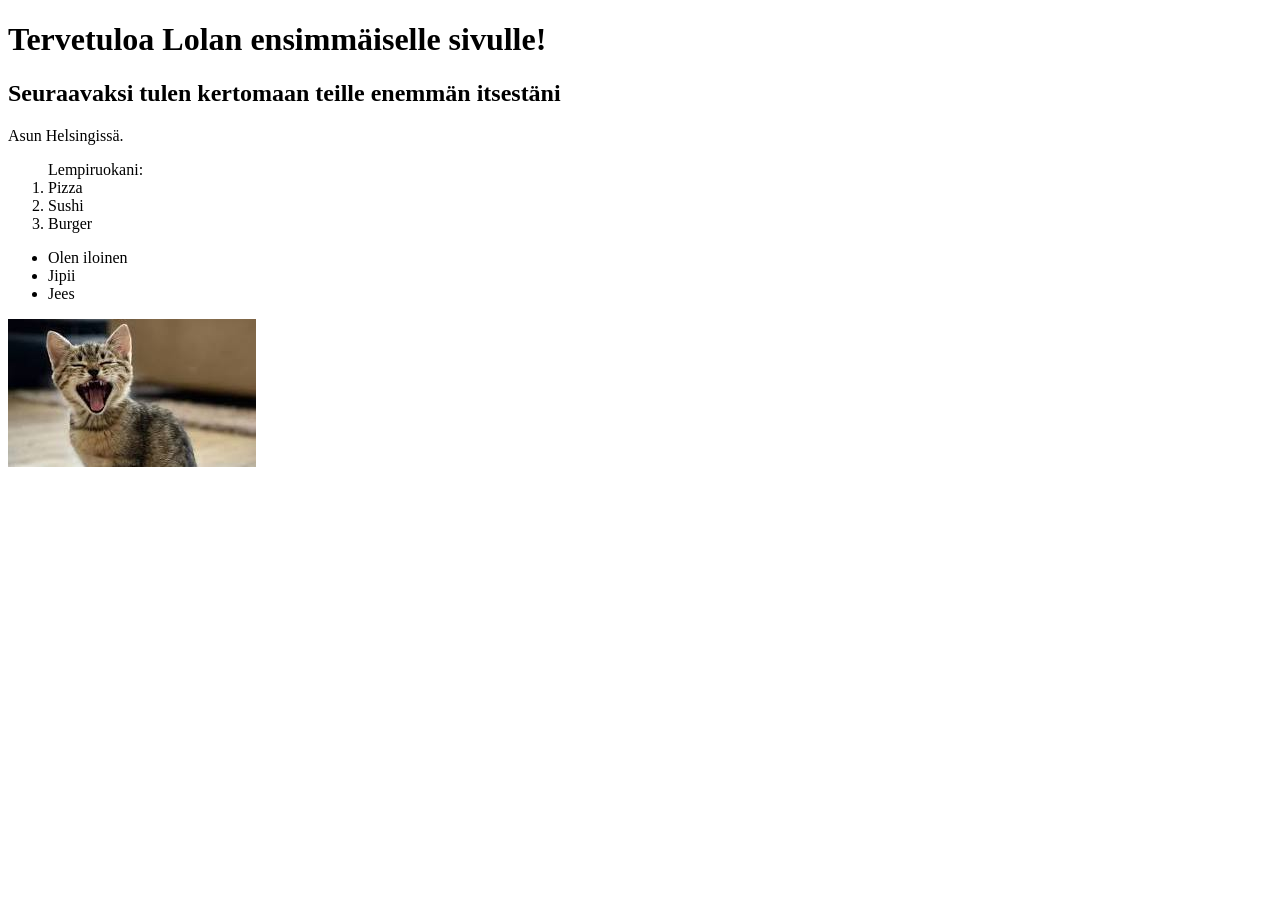
==== WS_01/index.html @ f300038a "Add index.html file with initial content and structure" ====
<!DOCTYPE html>
<html lang="en">
<head>
    <meta charset="UTF-8">
    <meta name="viewport" content="width=device-width, initial-scale=1.0">
    <title>Lolan sivu</title>
</head>
<body>
    <h1>Tervetuloa Lolan ensimmäiselle sivulle!</h1>
    <h2>Seuraavaksi tulen kertomaan teille enemmän itsestäni</h2>
    <p>Asun Helsingissä.</p>

    <ol> Lempiruokani:
        <li>Pizza</li>
        <li>Sushi</li>
        <li>Burger</li>
    </ol>

    <ul>
        <li>Olen iloinen</li>
        <li>Jipii</li>
        <li>Jees</li>
    </ul>

    <img src="download.jpg" alt="Kissa kuva">
</body>
</html>
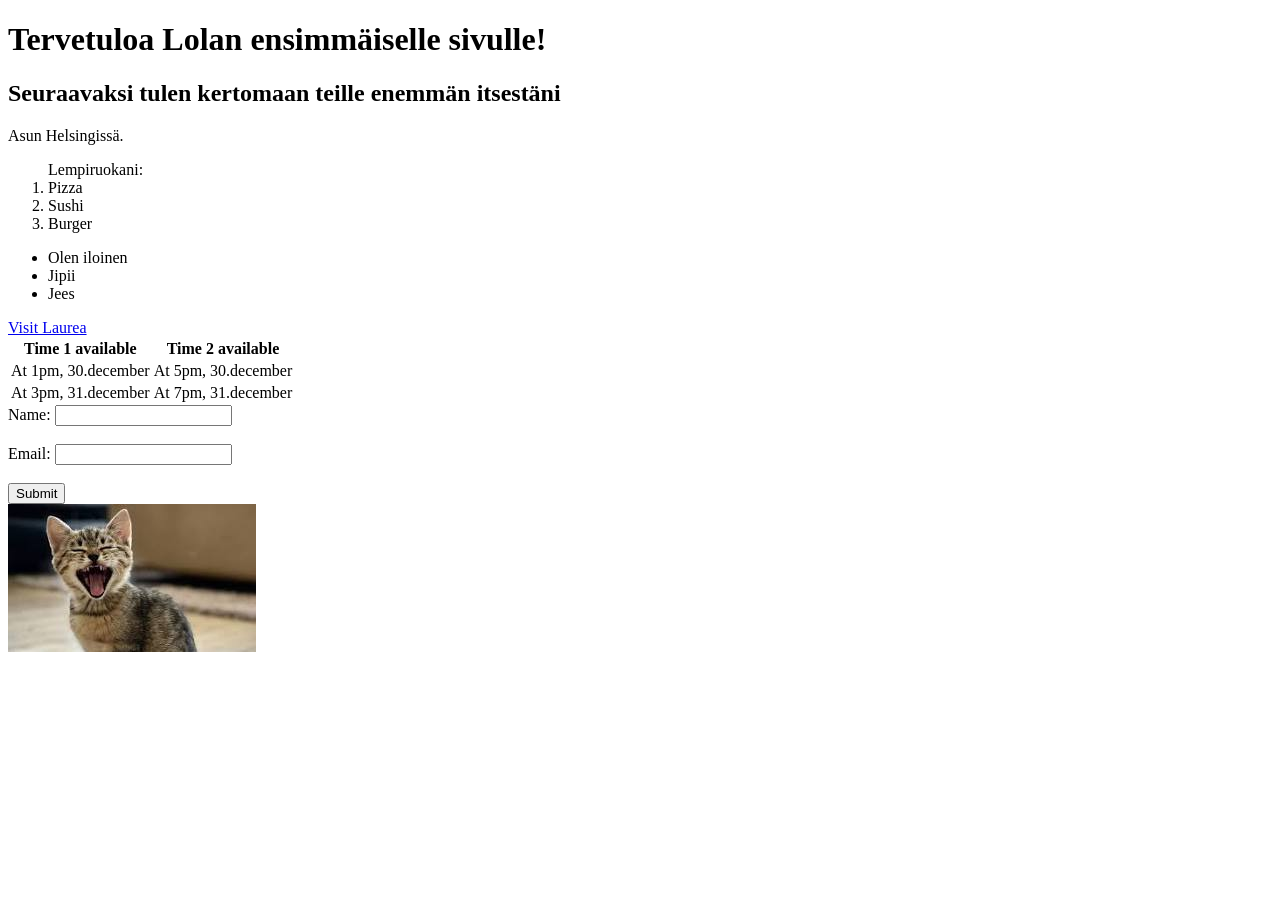
==== commit 20fe1b80: "Fix list formatting and restructure table and form elements in index.html" ====
--- a/WS_01/index.html
+++ b/WS_01/index.html
@@ -10,7 +10,7 @@
     <h2>Seuraavaksi tulen kertomaan teille enemmän itsestäni</h2>
     <p>Asun Helsingissä.</p>
 
-    <ol> Lempiruokani:
+    <ol>Lempiruokani:
         <li>Pizza</li>
         <li>Sushi</li>
         <li>Burger</li>
@@ -22,6 +22,29 @@
         <li>Jees</li>
     </ul>
 
+<a href="https://www.laurea.fi">Visit Laurea</a>
+<table>
+    <tr>
+        <th>Time 1 available</th>
+        <th>Time 2 available</th>
+    </tr>
+    <tr>
+        <td>At 1pm, 30.december</td>
+        <td>At 5pm, 30.december</td>
+    </tr>
+    <tr>
+        <td>At 3pm, 31.december</td>
+        <td>At 7pm, 31.december</td>
+    </tr>
+    </table>
+<form>
+    <label for="name">Name:</label>
+    <input type="text" id="name" name="name"><br><br>
+    <label for="email">Email:</label>
+    <input type="email" id="email" name="email"><br><br>
+    <input type="submit" value="Submit">
+    </form>
+
     <img src="download.jpg" alt="Kissa kuva">
 </body>
 </html>
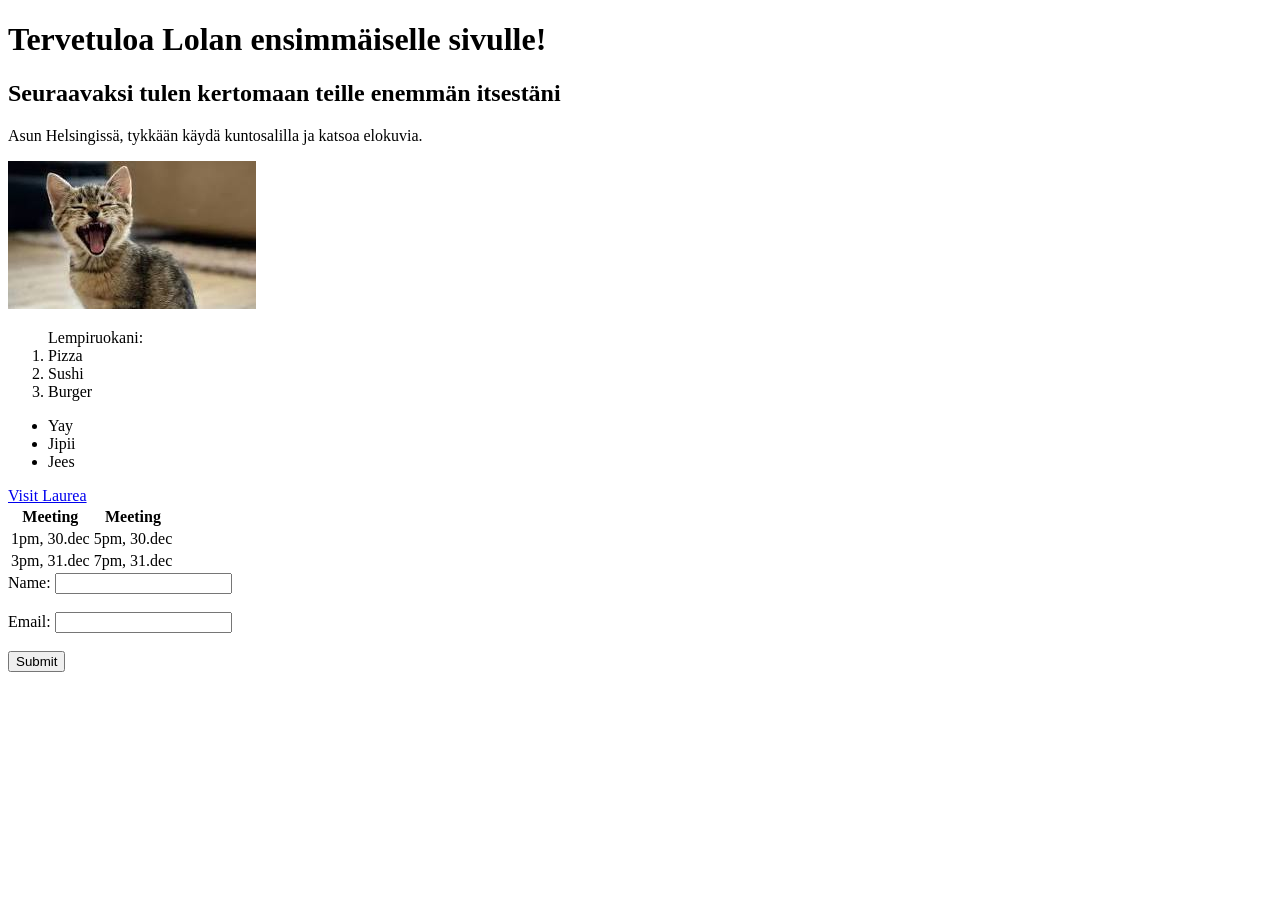
==== commit f9e52041: "Update index.html for Finnkino movie details; add new content and structure" ====
--- a/WS_01/index.html
+++ b/WS_01/index.html
@@ -8,8 +8,8 @@
 <body>
     <h1>Tervetuloa Lolan ensimmäiselle sivulle!</h1>
     <h2>Seuraavaksi tulen kertomaan teille enemmän itsestäni</h2>
-    <p>Asun Helsingissä.</p>
-
+    <p>Asun Helsingissä, tykkään käydä kuntosalilla ja katsoa elokuvia.</p>
+<img src="download.jpg" alt="Kissa kuva">
     <ol>Lempiruokani:
         <li>Pizza</li>
         <li>Sushi</li>
@@ -17,26 +17,29 @@
     </ol>
 
     <ul>
-        <li>Olen iloinen</li>
+        <li>Yay</li>
         <li>Jipii</li>
         <li>Jees</li>
     </ul>
 
 <a href="https://www.laurea.fi">Visit Laurea</a>
+
 <table>
     <tr>
-        <th>Time 1 available</th>
-        <th>Time 2 available</th>
+        <th>Meeting</th>
+        <th>Meeting</th>
     </tr>
     <tr>
-        <td>At 1pm, 30.december</td>
-        <td>At 5pm, 30.december</td>
+        <td>1pm, 30.dec</td>
+        <td>5pm, 30.dec</td>
     </tr>
     <tr>
-        <td>At 3pm, 31.december</td>
-        <td>At 7pm, 31.december</td>
+        <td>3pm, 31.dec</td>
+        <td>7pm, 31.dec</td>
     </tr>
     </table>
+
+
 <form>
     <label for="name">Name:</label>
     <input type="text" id="name" name="name"><br><br>
@@ -45,6 +48,5 @@
     <input type="submit" value="Submit">
     </form>
 
-    <img src="download.jpg" alt="Kissa kuva">
 </body>
 </html>
